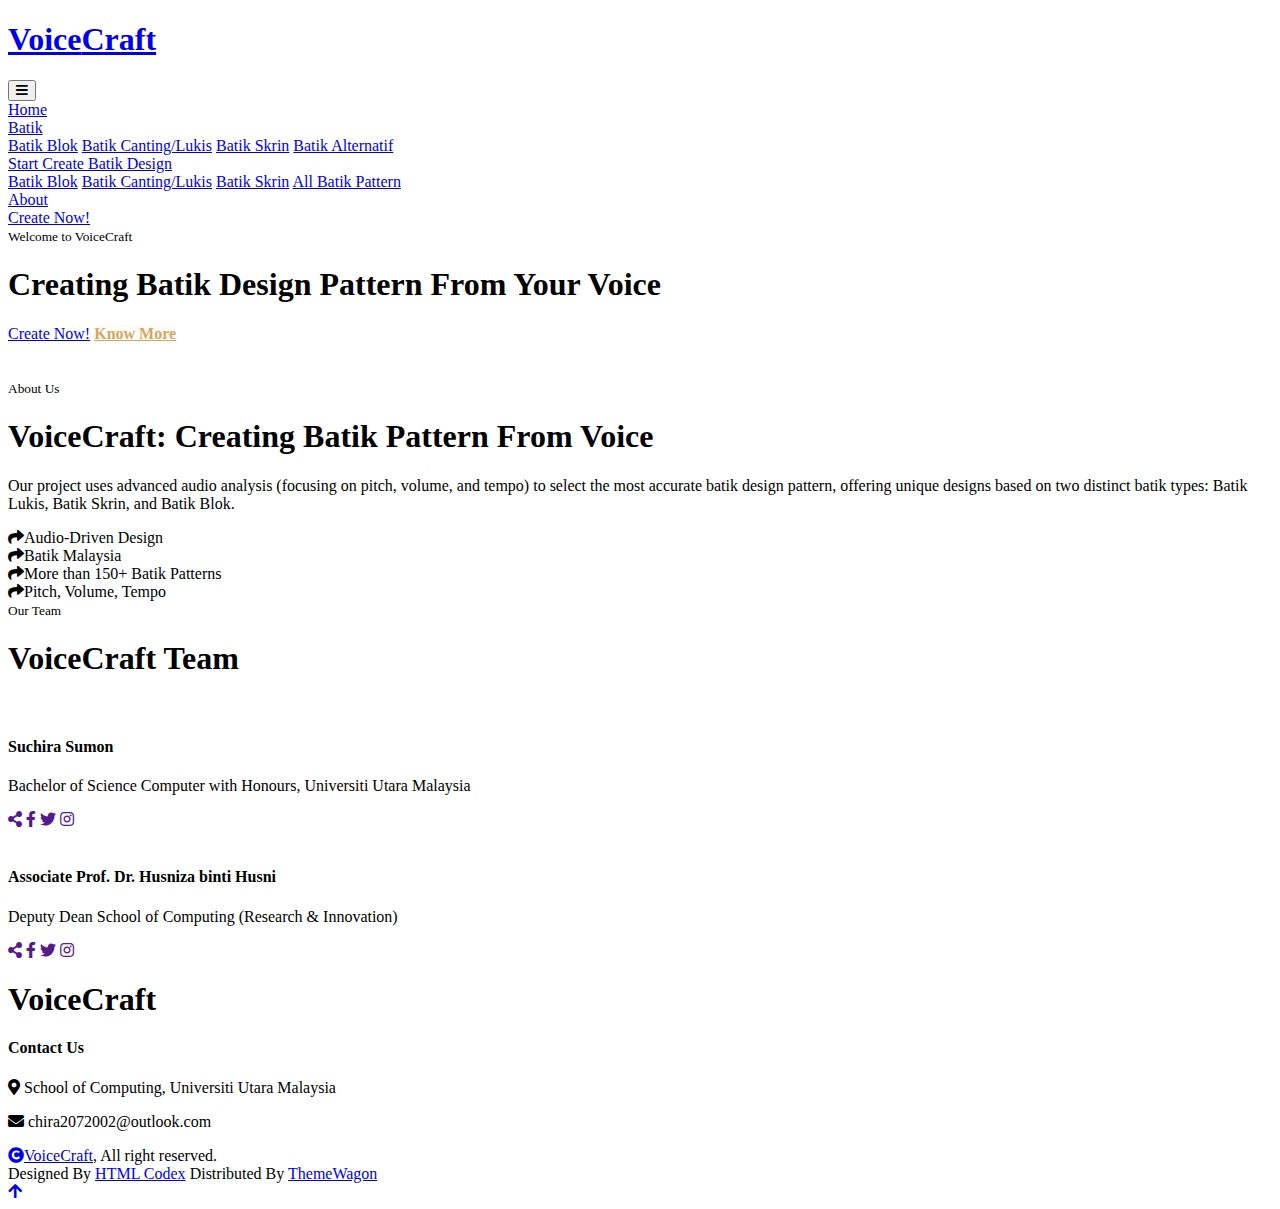
==== templates/index.html @ 297c4bfa "1st commit" ====
<!DOCTYPE html>
<html lang="en">

    <head>
        <meta charset="utf-8">
        <title>VoiceCraft - Creating Batik From Voice</title>
        <meta content="width=device-width, initial-scale=1.0" name="viewport">
        <meta content="" name="keywords">
        <meta content="" name="description">

        <!-- Google Web Fonts -->
        <link rel="preconnect" href="https://fonts.googleapis.com">
        <link rel="preconnect" href="https://fonts.gstatic.com" crossorigin>
        <link href="https://fonts.googleapis.com/css2?family=Open+Sans:wght@400;600&family=Playball&display=swap" rel="stylesheet">

        <!-- Icon Font Stylesheet -->
        <link rel="stylesheet" href="https://use.fontawesome.com/releases/v5.15.4/css/all.css"/>
        <link href="https://cdn.jsdelivr.net/npm/bootstrap-icons@1.4.1/font/bootstrap-icons.css" rel="stylesheet">

        <!-- Libraries Stylesheet -->
        <link href="/static/lib/animate/animate.min.css" rel="stylesheet">
        <link href="/static/lib/lightbox/css/lightbox.min.css" rel="stylesheet">
        <link href="/static/lib/owlcarousel/owl.carousel.min.css" rel="stylesheet">

        <!-- Customized Bootstrap Stylesheet -->
        <link href="static/css/bootstrap.min.css" rel="stylesheet">

        <!-- Template Stylesheet -->
        <link href="static/css/style.css" rel="stylesheet">
    </head>

    <body>

        <!-- Spinner Start -->
        <div id="spinner" class="show w-100 vh-100 bg-white position-fixed translate-middle top-50 start-50  d-flex align-items-center justify-content-center">
            <div class="spinner-grow text-primary" role="status"></div>
        </div>
        <!-- Spinner End -->


        <!-- Navbar start -->
        <div class="container-fluid nav-bar">
            <div class="container">
                <nav class="navbar navbar-light navbar-expand-lg py-4">
                    <a href="/" class="navbar-brand">
                        <h1 class="text-primary fw-bold mb-0">Voice<span class="text-dark">Craft</span> </h1>
                    </a>
                    <button class="navbar-toggler py-2 px-3" type="button" data-bs-toggle="collapse" data-bs-target="#navbarCollapse">
                        <span class="fa fa-bars text-primary"></span>
                    </button>
                    <div class="collapse navbar-collapse" id="navbarCollapse">
                        <div class="navbar-nav mx-auto">
                            <a href="/" class="nav-item nav-link active">Home</a>
                            <div class="nav-item dropdown">
                                <a href="#" class="nav-link dropdown-toggle" data-bs-toggle="dropdown">Batik</a>
                                <div class="dropdown-menu bg-light">
                                    <a href="batikblok.html" class="dropdown-item">Batik Blok</a>
                                    <a href="batiklukis.html" class="dropdown-item">Batik Canting/Lukis</a>
                                    <a href="batikskrin.html" class="dropdown-item">Batik Skrin</a>
                                    <a href="batikalternatif.html" class="dropdown-item">Batik Alternatif</a>
                                </div>
                            </div>
                            <div class="nav-item dropdown">
                                <a href="#" class="nav-link dropdown-toggle" data-bs-toggle="dropdown">Start Create Batik Design</a>
                                <div class="dropdown-menu bg-light">
                                    <a href="gbatikblok.html" class="dropdown-item">Batik Blok</a>
                                    <a href="gbatiklukis.html" class="dropdown-item">Batik Canting/Lukis</a>
                                    <a href="gbatikskrin.html" class="dropdown-item">Batik Skrin</a>
                                    <a href="gbatik.html" class="dropdown-item">All Batik Pattern</a>
                                </div>
                            </div>
                            <a href="about" class="nav-item nav-link">About</a>
                        </div>
                        <a href="choosegbatik.html" class="btn btn-primary py-2 px-4 d-none d-xl-inline-block rounded-pill">Create Now!</a>
                    </div>
                </nav>
            </div>
        </div>
        <!-- Navbar End -->

        <!-- Hero Start -->
        <div class="container-fluid bg-light py-6 my-6 mt-0">
            <div class="container">
                <div class="row g-5 align-items-center">
                    <div class="col-lg-7 col-md-12">
                        <small class="d-inline-block fw-bold text-dark text-uppercase bg-light border border-primary rounded-pill px-4 py-1 mb-4 animated bounceInDown">Welcome to VoiceCraft</small>
                        <h1 class="display-1 mb-4 animated bounceInDown">Creating <span class="text-primary">Batik</span> Design Pattern From Your Voice</h1>
                        <a href="choosegbatik.html" class="btn btn-primary border-0 rounded-pill py-3 px-4 px-md-5 me-4 animated bounceInLeft" style="border-color: #d4a762;">Create Now!</a>
                        <a href="about" class="btn border-3 rounded-pill py-3 px-4 px-md-5 animated bounceInLeft" style="font-weight: bolder; background-color: #fffcf8; border-color: #d4a762; color: #d4a762;">Know More</a>
                    </div>
                    <div class="col-lg-5 col-md-12">
                        <img src="static/img/hero.png" class="img-fluid rounded animated zoomIn" alt="">
                    </div>
                </div>
            </div>
        </div>
        <!-- Hero End -->


        <!-- About Satrt -->
        <div class="container-fluid py-6">
            <div class="container">
                <div class="row g-5 align-items-center">
                    <div class="col-lg-5 wow bounceInUp" data-wow-delay="0.1s">
                        <img src="static/img/batikhomepage.jpg" class="img-fluid rounded" alt="">
                    </div>
                    <div class="col-lg-7 wow bounceInUp" data-wow-delay="0.3s">
                        <small class="d-inline-block fw-bold text-dark text-uppercase bg-light border border-primary rounded-pill px-4 py-1 mb-3">About Us</small>
                        <h1 class="display-5 mb-4">VoiceCraft: Creating Batik Pattern From Voice</h1>
                        <p class="mb-4">Our project uses advanced audio analysis (focusing on pitch, volume, and tempo) to select the most accurate batik design pattern, offering unique designs based on two distinct batik types: Batik Lukis, Batik Skrin, and Batik Blok.</p>
                        <div class="row g-4 text-dark mb-5">
                            <div class="col-sm-6">
                                <i class="fas fa-share text-primary me-2"></i>Audio-Driven Design
                            </div>
                            <div class="col-sm-6">
                                <i class="fas fa-share text-primary me-2"></i>Batik Malaysia
                            </div>
                            <div class="col-sm-6">
                                <i class="fas fa-share text-primary me-2"></i>More than 150+ Batik Patterns
                            </div>
                            <div class="col-sm-6">
                                <i class="fas fa-share text-primary me-2"></i>Pitch, Volume, Tempo
                            </div>
                        </div>
                    </div>
                </div>
            </div>
        </div>
        <!-- About End -->
        
        <!-- Team Start -->
<div class="container-fluid team py-6">
    <div class="container">
        <!-- Center the title -->
        <div class="text-center wow bounceInUp" data-wow-delay="0.1s">
            <small class="d-inline-block fw-bold text-dark text-uppercase bg-light border border-primary rounded-pill px-4 py-1 mb-3">Our Team</small>
            <h1 class="display-5 mb-5">VoiceCraft Team</h1>
        </div>

        <!-- Center the team members -->
        <div class="row justify-content-center g-4">
            <div class="col-lg-3 col-md-6 wow bounceInUp" data-wow-delay="0.1s">
                <div class="team-item rounded">
                    <img class="img-fluid rounded-top" src="static/img/Chira.jpg" alt="">
                    <div class="team-content text-center py-3 bg-dark rounded-bottom">
                        <h4 class="text-primary">Suchira Sumon</h4>
                        <p class="text-white mb-0">Bachelor of Science Computer with Honours, Universiti Utara Malaysia</p>
                    </div>
                    <div class="team-icon d-flex flex-column justify-content-center m-4">
                        <a class="share btn btn-primary btn-md-square rounded-circle mb-2" href=""><i class="fas fa-share-alt"></i></a>
                        <a class="share-link btn btn-primary btn-md-square rounded-circle mb-2" href=""><i class="fab fa-facebook-f"></i></a>
                        <a class="share-link btn btn-primary btn-md-square rounded-circle mb-2" href=""><i class="fab fa-twitter"></i></a>
                        <a class="share-link btn btn-primary btn-md-square rounded-circle mb-2" href=""><i class="fab fa-instagram"></i></a>
                    </div>
                </div>
            </div>

            <div class="col-lg-3 col-md-6 wow bounceInUp" data-wow-delay="0.3s">
                <div class="team-item rounded">
                    <img class="img-fluid rounded-top" src="static/img/DrJaja.ashx" alt="">
                    <div class="team-content text-center py-3 bg-dark rounded-bottom">
                        <h4 class="text-primary">Associate Prof. Dr. Husniza binti Husni</h4>
                        <p class="text-white mb-0">Deputy Dean School of Computing (Research & Innovation)</p>
                    </div>
                    <div class="team-icon d-flex flex-column justify-content-center m-4">
                        <a class="share btn btn-primary btn-md-square rounded-circle mb-2" href=""><i class="fas fa-share-alt"></i></a>
                        <a class="share-link btn btn-primary btn-md-square rounded-circle mb-2" href=""><i class="fab fa-facebook-f"></i></a>
                        <a class="share-link btn btn-primary btn-md-square rounded-circle mb-2" href=""><i class="fab fa-twitter"></i></a>
                        <a class="share-link btn btn-primary btn-md-square rounded-circle mb-2" href=""><i class="fab fa-instagram"></i></a>
                    </div>
                </div>
            </div>
        </div>
    </div>
</div>
<!-- Team End -->



        <!-- Blog Start -->
        <!-- <div class="container-fluid blog py-6">
            <div class="container">
                <div class="text-center wow bounceInUp" data-wow-delay="0.1s">
                    <small class="d-inline-block fw-bold text-dark text-uppercase bg-light border border-primary rounded-pill px-4 py-1 mb-3">Our Blog</small>
                    <h1 class="display-5 mb-5">Review from user</h1>
                </div>
                <div class="row gx-4 justify-content-center">
                    <div class="col-md-6 col-lg-4 wow bounceInUp" data-wow-delay="0.1s">
                        <div class="blog-item">
                            <div class="overflow-hidden rounded">
                                <img src="/static/img/blog-1.jpg" class="img-fluid w-100" alt="">
                            </div>
                            <div class="blog-content mx-4 d-flex rounded bg-light">
                                <div class="text-dark bg-primary rounded-start">
                                    <div class="h-100 p-3 d-flex flex-column justify-content-center text-center">
                                        <p class="fw-bold mb-0">16</p>
                                        <p class="fw-bold mb-0">Sep</p>
                                    </div>
                                </div>
                                <a href="#" class="h5 lh-base my-auto h-100 p-3">How to get more test in your food from</a>
                            </div>
                        </div>
                    </div>
                    <div class="col-md-6 col-lg-4 wow bounceInUp" data-wow-delay="0.3s">
                        <div class="blog-item">
                            <div class="overflow-hidden rounded">
                                <img src="/static/img/blog-2.jpg" class="img-fluid w-100" alt="">
                            </div>
                            <div class="blog-content mx-4 d-flex rounded bg-light">
                                <div class="text-dark bg-primary rounded-start">
                                    <div class="h-100 p-3 d-flex flex-column justify-content-center text-center">
                                        <p class="fw-bold mb-0">16</p>
                                        <p class="fw-bold mb-0">Sep</p>
                                    </div>
                                </div>
                                <a href="#" class="h5 lh-base my-auto h-100 p-3">How to get more test in your food from</a>
                            </div>
                        </div>
                    </div>
                    <div class="col-md-6 col-lg-4 wow bounceInUp" data-wow-delay="0.5s">
                        <div class="blog-item">
                            <div class="overflow-hidden rounded">
                                <img src="img/blog-3.jpg" class="img-fluid w-100" alt="">
                            </div>
                            <div class="blog-content mx-4 d-flex rounded bg-light">
                                <div class="text-dark bg-primary rounded-start">
                                    <div class="h-100 p-3 d-flex flex-column justify-content-center text-center">
                                        <p class="fw-bold mb-0">16</p>
                                        <p class="fw-bold mb-0">Sep</p>
                                    </div>
                                </div>
                                <a href="#" class="h5 lh-base my-auto h-100 p-3">How to get more test in your food from</a>
                            </div>
                        </div>
                    </div>
                </div>
            </div>
        </div> -->
        <!-- Blog End -->


       <!-- Footer Start -->
       <div class="container-fluid footer py-6 my-6 mb-0 bg-light wow bounceInUp" data-wow-delay="0.1s">
        <div class="container">
            <div class="row">
                <!-- Company Branding -->
                <div class="col-lg-3 col-md-6 mb-4">
                    <div class="footer-item">
                        <h1 class="text-primary">Voice<span class="text-dark">Craft</span></h1>
                    </div>
                </div>
            
                <!-- Contact Us Section -->
                <div class="col-lg-3 col-md-6">
                    <div class="footer-item">
                        <h4 class="mb-4">Contact Us</h4>
                        <div class="d-flex flex-column align-items-start">
                            <p><i class="fa fa-map-marker-alt text-primary me-2"></i> School of Computing, Universiti Utara Malaysia</p>
                            <p><i class="fas fa-envelope text-primary me-2"></i> chira2072002@outlook.com</p>
                        </div>
                    </div>
                </div>
            </div>
        </div>
    </div>
    <!-- Footer End -->

        <!-- Copyright Start -->
        <div class="container-fluid copyright bg-dark py-4">
            <div class="container">
                <div class="row">
                    <div class="col-md-6 text-center text-md-start mb-3 mb-md-0">
                        <span class="text-light"><a href="#"><i class="fas fa-copyright text-light me-2"></i>VoiceCraft</a>, All right reserved.</span>
                    </div>
                    <div class="col-md-6 my-auto text-center text-md-end text-white">
                        <!--/*** This template is free as long as you keep the below author’s credit link/attribution link/backlink. ***/-->
                        <!--/*** If you'd like to use the template without the below author’s credit link/attribution link/backlink, ***/-->
                        <!--/*** you can purchase the Credit Removal License from "https://htmlcodex.com/credit-removal". ***/-->
                        Designed By <a class="border-bottom" href="https://htmlcodex.com">HTML Codex</a> Distributed By <a class="border-bottom" href="https://themewagon.com">ThemeWagon</a>
                    </div>
                </div>
            </div>
        </div>
        <!-- Copyright End -->


        <!-- Back to Top -->
        <a href="#" class="btn btn-md-square btn-primary rounded-circle back-to-top"><i class="fa fa-arrow-up"></i></a>   

        
        <!-- JavaScript Libraries -->
        <script src="https://ajax.googleapis.com/ajax/libs/jquery/1.12.4/jquery.min.js"></script>
        <script src="https://cdn.jsdelivr.net/npm/bootstrap@5.0.0/dist/js/bootstrap.bundle.min.js"></script>
        <script src="/static/lib/wow/wow.min.js"></script>
        <script src="/static/lib/easing/easing.min.js"></script>
        <script src="/static/lib/waypoints/waypoints.min.js"></script>
        <script src="/static/lib/counterup/counterup.min.js"></script>
        <script src="/static/lib/lightbox/js/lightbox.min.js"></script>
        <script src="/static/lib/owlcarousel/owl.carousel.min.js"></script>

        <!-- Template Javascript -->
        <script src="static/js/main.js"></script>
    </body>
</html>
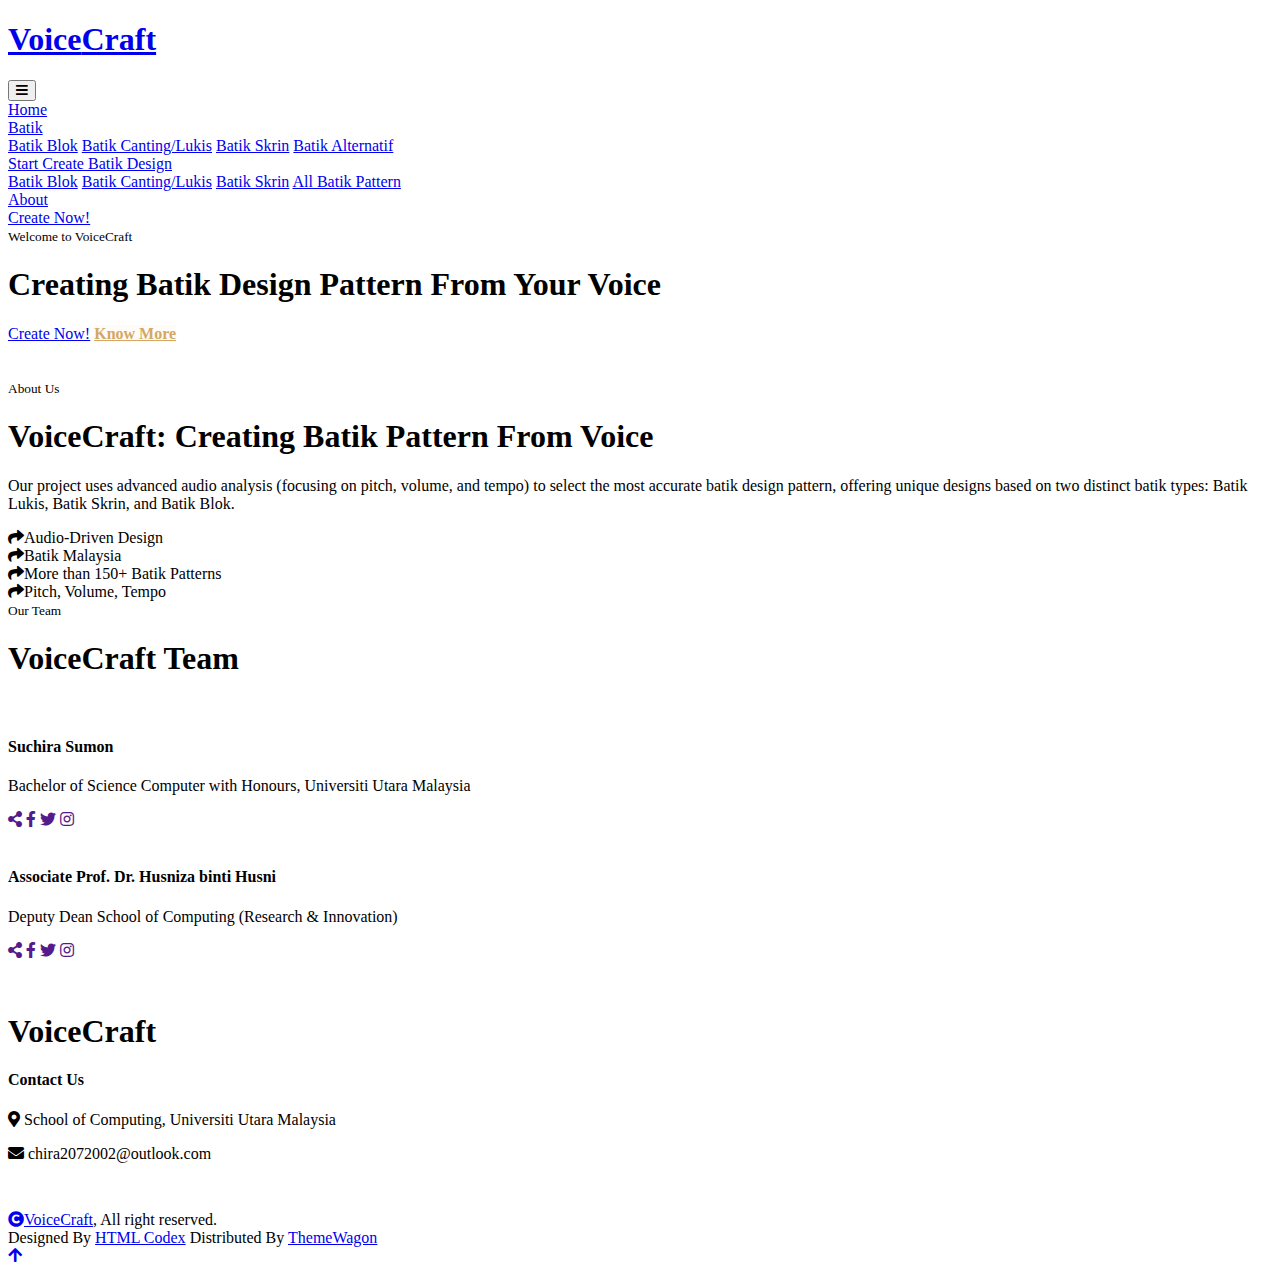
==== commit 7334d202: "latest 7:23 4/1" ====
--- a/templates/index.html
+++ b/templates/index.html
@@ -240,7 +240,7 @@
 
 
        <!-- Footer Start -->
-       <div class="container-fluid footer py-6 my-6 mb-0 bg-light wow bounceInUp" data-wow-delay="0.1s">
+       <div class="container-fluid footer py-6 my-6 mb-0 bg-light wow bounceInUp" data-wow-delay="0.1s" style="padding-top: 2rem; padding-bottom: 2rem;">
         <div class="container">
             <div class="row">
                 <!-- Company Branding -->
